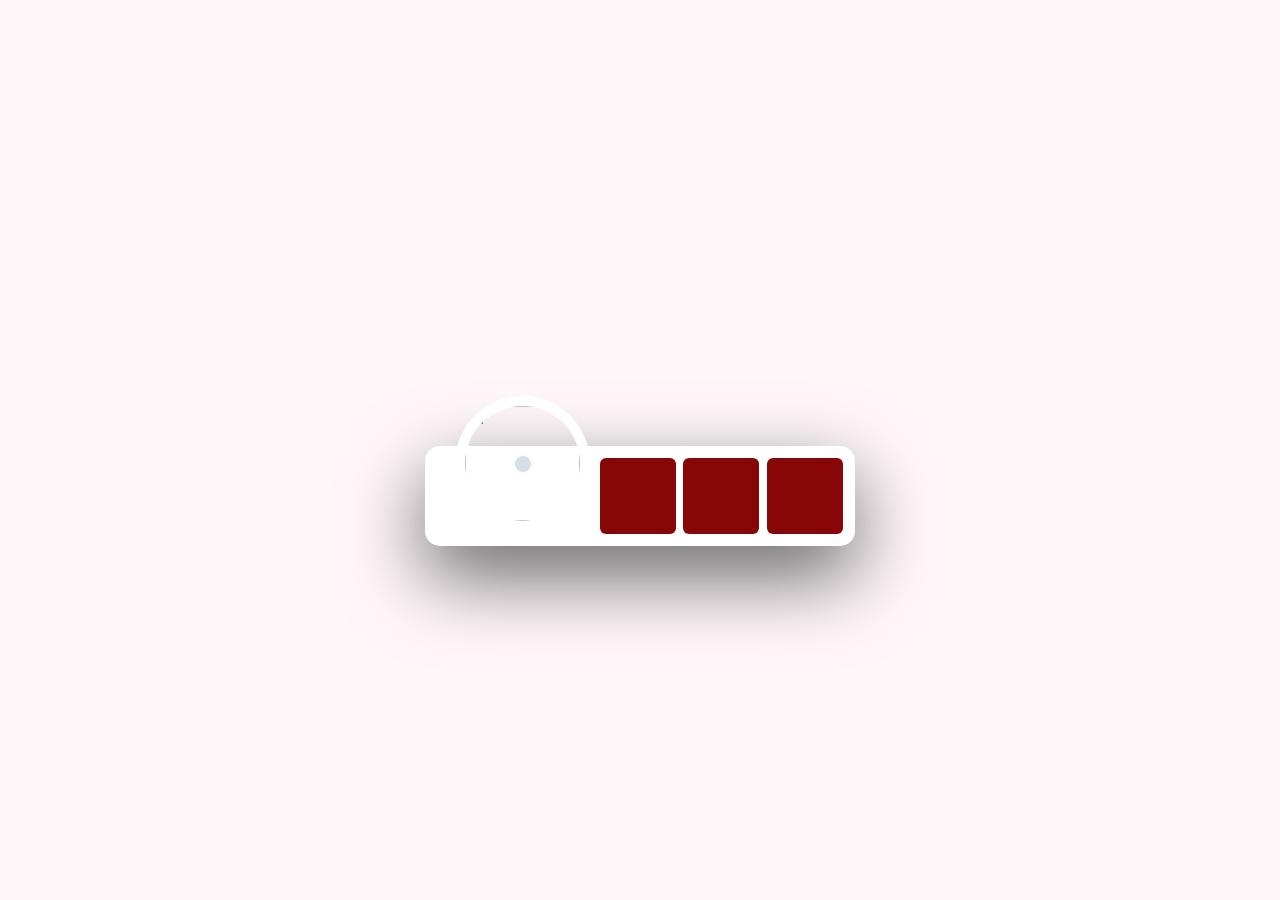
==== nostalgie.html @ 0d8db671 "first commit" ====
<!DOCTYPE html>
<html lang="en">
<head>
    <meta charset="UTF-8">
    <meta name="viewport" content="width=device-width, initial-scale=1.0">
    <title>Votre Titre</title>
    <!-- Lien vers votre fichier CSS -->
    <link rel="stylesheet" href="style.css">
    <!-- Lien vers jQuery -->
    <script src="https://code.jquery.com/jquery-3.6.0.min.js"></script>
</head>
<body>
<div id="app-cover">
  <div id="bg-artwork"></div>
  <div id="bg-layer"></div>
  <div id="player">
    <div id="player-track">
      <div id="album-name"></div>
      <div id="track-name"></div>
      <div id="track-time">
        <div id="current-time"></div>
        <div id="track-length"></div>
      </div>
      <div id="s-area">
        <div id="ins-time"></div>
        <div id="s-hover"></div>
        <div id="seek-bar"></div>
      </div>
    </div>
    <div id="player-content">
      <div id="album-art">
        <img src="C:\laragon\www\iness\cousine\mobali.jpg" class="active" id="_1">
        <img src="https://raw.githubusercontent.com/himalayasingh/music-player-1/master/img/_2.jpg" id="_2">
        <img src="https://raw.githubusercontent.com/himalayasingh/music-player-1/master/img/_3.jpg" id="_3">
        <img src="https://raw.githubusercontent.com/himalayasingh/music-player-1/master/img/_4.jpg" id="_4">
        <img src="https://raw.githubusercontent.com/himalayasingh/music-player-1/master/img/_5.jpg" id="_5">
        <div id="buffer-box">Buffering ...</div>
      </div>
      <div id="player-controls">
        <div class="control">
          <div class="button" id="play-previous">
            <i class="fas fa-backward"></i>
          </div>
        </div>
        <div class="control">
          <div class="button" id="play-pause-button">
            <i class="fas fa-play"></i>
          </div>
        </div>
        <div class="control">
          <div class="button" id="play-next">
            <i class="fas fa-forward"></i>
          </div>
        </div>
      </div>
    </div>
  </div>
</div>

<!-- Lien vers le fichier JavaScript -->
<script src="script.js"></script>
</body>
</html>
---- style.css ----
*:focus {
	outline: none;
  }
  
  body {
	font-family: Helvetica, Arial;
	margin: 0;
	background-color: #ffeff5;
  }
  
  #app-cover {
	position: absolute;
	top: 50%;
	right: 0;
	left: 0;
	width: 430px;
	height: 100px;
	margin: -4px auto;
  }
  
  #bg-artwork {
	position: fixed;
	top: -30px;
	right: -30px;
	bottom: -30px;
	left: -30px;
	background-image: url("https://raw.githubusercontent.com/himalayasingh/music-player-1/master/img/_1.jpg");
	background-repeat: no-repeat;
	background-size: cover;
	background-position: 50%;
	filter: blur(40px);
	-webkit-filter: blur(40px);
	z-index: 1;
  }
  
  #bg-layer {
	position: fixed;
	top: 0;
	right: 0;
	bottom: 0;
	left: 0;
	background-color: #fff;
	opacity: 0.51;
	z-index: 2;
  }
  
  #player {
	position: relative;
	height: 100%;
	z-index: 3;
  }
  
  #player-track {
	position: absolute;
	top: 0;
	right: 15px;
	left: 15px;
	padding: 13px 22px 10px 184px;
	background-color: #fff7f7;
	border-radius: 15px 15px 0 0;
	transition: 0.3s ease top;
	z-index: 1;
  }
  
  #player-track.active {
	top: -92px;
  }
  
  #album-name {
	color: #54576f;
	font-size: 17px;
	font-weight: bold;
  }
  
  #track-name {
	color: #acaebd;
	font-size: 13px;
	margin: 2px 0 13px 0;
  }
  
  #track-time {
	height: 12px;
	margin-bottom: 3px;
	overflow: hidden;
  }
  
  #current-time {
	float: left;
  }
  
  #track-length {
	float: right;
  }
  
  #current-time,
  #track-length {
	color: transparent;
	font-size: 11px;
	background-color: #ffe8ee;
	border-radius: 10px;
	transition: 0.3s ease all;
  }
  
  #track-time.active #current-time,
  #track-time.active #track-length {
	color: #f86d92;
	background-color: transparent;
  }
  
  #s-area,
  #seek-bar {
	position: relative;
	height: 4px;
	border-radius: 4px;
  }
  
  #s-area {
	background-color: #ffe8ee;
	cursor: pointer;
  }
  
  #ins-time {
	position: absolute;
	top: -29px;
	color: #fff;
	font-size: 12px;
	white-space: pre;
	padding: 5px 6px;
	border-radius: 4px;
	display: none;
  }
  
  #s-hover {
	position: absolute;
	top: 0;
	bottom: 0;
	left: 0;
	opacity: 0.2;
	z-index: 2;
  }
  
  #ins-time,
  #s-hover {
	background-color: #3b3d50;
  }
  
  #seek-bar {
	content: "";
	position: absolute;
	top: 0;
	bottom: 0;
	left: 0;
	width: 0;
	background-color: #fd6d94;
	transition: 0.2s ease width;
	z-index: 1;
  }
  
  #player-content {
	position: relative;
	height: 100%;
	background-color: #fff;
	box-shadow: 0 30px 80px #656565;
	border-radius: 15px;
	z-index: 2;
  }
  
  #album-art {
	position: absolute;
	top: -40px;
	width: 115px;
	height: 115px;
	margin-left: 40px;
	transform: rotateZ(0);
	transition: 0.3s ease all;
	box-shadow: 0 0 0 10px #fff;
	border-radius: 50%;
	overflow: hidden;
  }
  
  #album-art.active {
	top: -60px;
	box-shadow: 0 0 0 4px #fff7f7, 0 30px 50px -15px #afb7c1;
  }
  
  #album-art:before {
	content: "";
	position: absolute;
	top: 50%;
	right: 0;
	left: 0;
	width: 20px;
	height: 20px;
	margin: -10px auto 0 auto;
	background-color: #d6dee7;
	border-radius: 50%;
	box-shadow: inset 0 0 0 2px #fff;
	z-index: 2;
  }
  
  #album-art img {
	display: block;
	position: absolute;
	top: 0;
	left: 0;
	width: 100%;
	height: 100%;
	opacity: 0;
	z-index: -1;
  }
  
  #album-art img.active {
	opacity: 1;
	z-index: 1;
  }
  
  #album-art.active img.active {
	z-index: 1;
	animation: rotateAlbumArt 3s linear 0s infinite forwards;
  }
  
  @keyframes rotateAlbumArt {
	0% {
	  transform: rotateZ(0);
	}
	100% {
	  transform: rotateZ(360deg);
	}
  }
  
  #buffer-box {
	position: absolute;
	top: 50%;
	right: 0;
	left: 0;
	height: 13px;
	color: #1f1f1f;
	font-size: 13px;
	font-family: Helvetica;
	text-align: center;
	font-weight: bold;
	line-height: 1;
	padding: 6px;
	margin: -12px auto 0 auto;
	background-color: rgba(255, 255, 255, 0.19);
	opacity: 0;
	z-index: 2;
  }
  
  #album-art img,
  #buffer-box {
	transition: 0.1s linear all;
  }
  
  #album-art.buffering img {
	opacity: 0.25;
  }
  
  #album-art.buffering img.active {
	opacity: 0.8;
	filter: blur(2px);
	-webkit-filter: blur(2px);
  }
  
  #album-art.buffering #buffer-box {
	opacity: 1;
  }
  
  #player-controls {
	width: 250px;
	height: 100%;
	margin: 0 5px 0 141px;
	float: right;
	overflow: hidden;
  }
  
  .control {
	width: 33.333%;
	float: left;
	padding: 12px 0;
  }
  
  .button {
	width: 26px;
	height: 26px;
	padding: 25px;
	background-color: #870606;
	border-radius: 6px;
	cursor: pointer;
  }
  
  .button i {
	display: block;
	color: #0a4991;
	font-size: 26px;
	text-align: center;
	line-height: 1;
  }
  
  .button,
  .button i {
	transition: 0.2s ease all;
  }
  
  .button:hover {
	background-color: #d6d6de;
  }
  
  .button:hover i {
	color: #fff;
  }
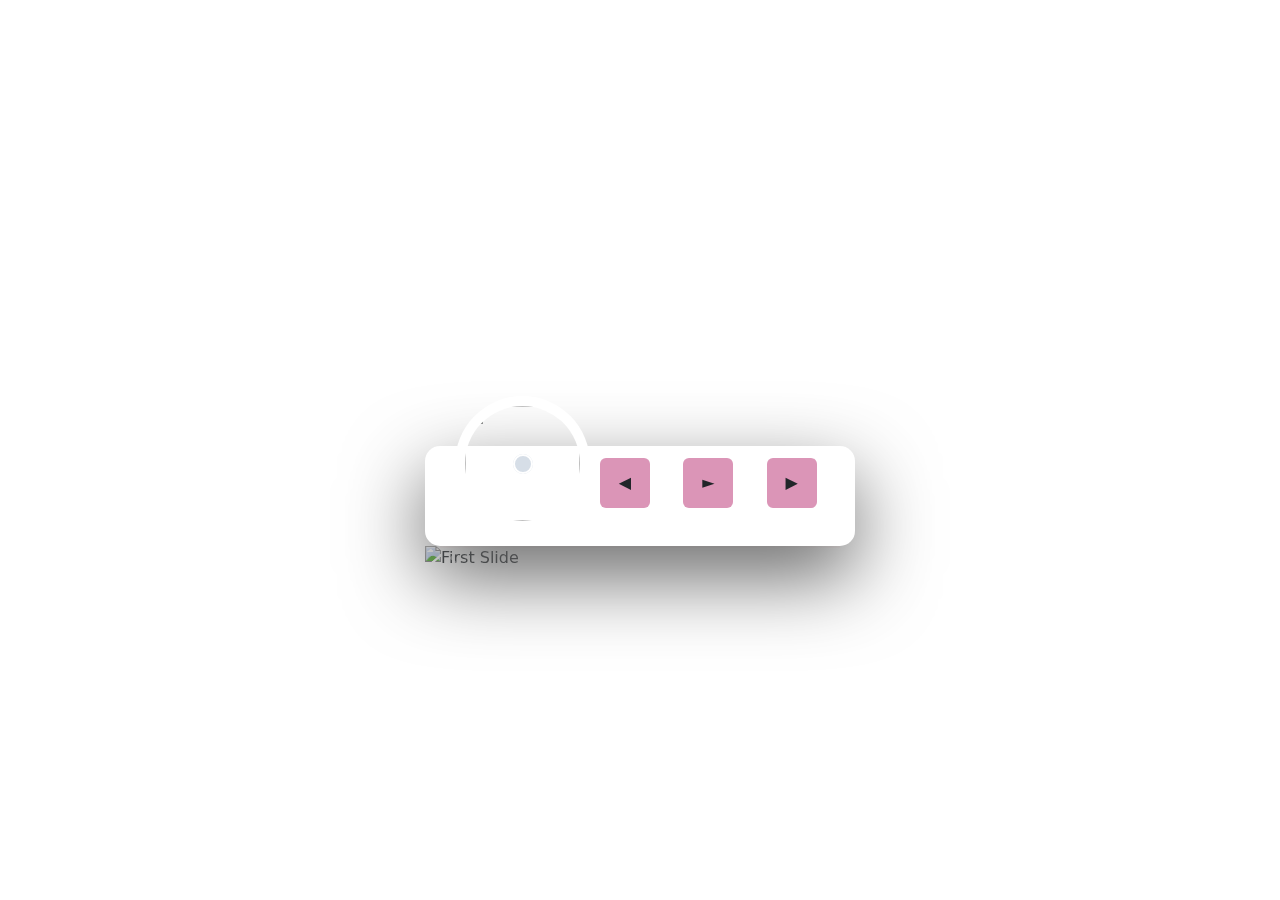
==== commit 4cf17fb7: "Sauvegarde des modifications locales de sao.jpg" ====
--- a/nostalgie.html
+++ b/nostalgie.html
@@ -5,8 +5,10 @@
     <meta name="viewport" content="width=device-width, initial-scale=1.0">
     <title>Votre Titre</title>
     <!-- Lien vers votre fichier CSS -->
-    <link rel="stylesheet" href="style.css">
-    <!-- Lien vers jQuery -->
+    <link rel="stylesheet" href="styles.css">
+    <!-- Inclusion de Bootstrap CSS -->
+    <link href="https://maxcdn.bootstrapcdn.com/bootstrap/5.3.0/css/bootstrap.min.css" rel="stylesheet">
+    <!-- Inclusion de jQuery -->
     <script src="https://code.jquery.com/jquery-3.6.0.min.js"></script>
 </head>
 <body>
@@ -29,35 +31,61 @@
     </div>
     <div id="player-content">
       <div id="album-art">
-        <img src="C:\laragon\www\iness\cousine\mobali.jpg" class="active" id="_1">
-        <img src="https://raw.githubusercontent.com/himalayasingh/music-player-1/master/img/_2.jpg" id="_2">
-        <img src="https://raw.githubusercontent.com/himalayasingh/music-player-1/master/img/_3.jpg" id="_3">
-        <img src="https://raw.githubusercontent.com/himalayasingh/music-player-1/master/img/_4.jpg" id="_4">
-        <img src="https://raw.githubusercontent.com/himalayasingh/music-player-1/master/img/_5.jpg" id="_5">
+        <img src="https://raw.githubusercontent.com/inesssfd/Cousine-/main/mobali.jpg?token=GHSAT0AAAAAACSZVBXKG6SUP5WUZM4HPFTKZSTJ7HA" class="active" id="_1">
+        <img src="https://raw.githubusercontent.com/inesssfd/Cousine-/main/Wii_Sports_logo.svg.png" id="_2">
+        <img src="https://raw.githubusercontent.com/inesssfd/Cousine-/main/pnl.jpg" id="_3">
+        <img src="https://raw.githubusercontent.com/inesssfd/Cousine-/main/lartiste.jpg" id="_4">
+        <img src="https://raw.githubusercontent.com/inesssfd/Cousine-/main/sao.jpg" id="_5">
         <div id="buffer-box">Buffering ...</div>
       </div>
       <div id="player-controls">
         <div class="control">
           <div class="button" id="play-previous">
-            <i class="fas fa-backward"></i>
+            &#9664; <!-- Icône de flèche vers la gauche -->
           </div>
         </div>
         <div class="control">
           <div class="button" id="play-pause-button">
-            <i class="fas fa-play"></i>
+            &#9658; <!-- Icône de lecture -->
           </div>
         </div>
         <div class="control">
           <div class="button" id="play-next">
-            <i class="fas fa-forward"></i>
+            &#9654; <!-- Icône de flèche vers la droite -->
           </div>
         </div>
       </div>
     </div>
+    <div id="myCarousel" class="carousel slide" data-bs-ride="carousel">
+      <div class="carousel-indicators">
+        <button type="button" data-bs-target="#myCarousel" data-bs-slide-to="0" class="active" aria-current="true" aria-label="Slide 1"></button>
+        <button type="button" data-bs-target="#myCarousel" data-bs-slide-to="1" aria-label="Slide 2"></button>
+        <button type="button" data-bs-target="#myCarousel" data-bs-slide-to="2" aria-label="Slide 3"></button>
+      </div>
+      <div class="carousel-inner">
+        <div class="carousel-item active">
+          <img src="https://via.placeholder.com/800x400?text=First+Slide" class="d-block w-100" alt="First Slide">
+        </div>
+        <div class="carousel-item">
+          <img src="https://via.placeholder.com/800x400?text=Second+Slide" class="d-block w-100" alt="Second Slide">
+        </div>
+        <div class="carousel-item">
+          <img src="https://via.placeholder.com/800x400?text=Third+Slide" class="d-block w-100" alt="Third Slide">
+        </div>
+      </div>
+      <button class="carousel-control-prev" type="button" data-bs-target="#myCarousel" data-bs-slide="prev">
+        <span class="carousel-control-prev-icon" aria-hidden="true"></span>
+        <span class="visually-hidden">Previous</span>
+      </button>
+      <button class="carousel-control-next" type="button" data-bs-target="#myCarousel" data-bs-slide="next">
+        <span class="carousel-control-next-icon" aria-hidden="true"></span>
+        <span class="visually-hidden">Next</span>
+      </button>
+    </div>
   </div>
 </div>
-
 <!-- Lien vers le fichier JavaScript -->
 <script src="script.js"></script>
+<script src="https://maxcdn.bootstrapcdn.com/bootstrap/5.3.0/js/bootstrap.bundle.min.js"></script>
 </body>
 </html>
--- a/styles.css
+++ b/styles.css
@@ -0,0 +1,298 @@
+*:focus {
+	outline: none;
+  }
+  
+  body {
+	font-family: Helvetica, Arial;
+	margin: 0;
+	background-color: #ffeff5;
+  }
+  
+  #app-cover {
+	position: absolute;
+	top: 50%;
+	right: 0;
+	left: 0;
+	width: 430px;
+	height: 100px;
+	margin: -4px auto;
+  }
+  
+  #bg-artwork {
+	position: fixed;
+	top: -30px;
+	right: -30px;
+	bottom: -30px;
+	left: -30px;
+	background-image: url("https://raw.githubusercontent.com/himalayasingh/music-player-1/master/img/_1.jpg");
+	background-repeat: no-repeat;
+	background-size: cover;
+	background-position: 50%;
+	filter: blur(40px);
+	-webkit-filter: blur(40px);
+	z-index: 1;
+  }
+  
+  #bg-layer {
+	position: fixed;
+	top: 0;
+	right: 0;
+	bottom: 0;
+	left: 0;
+	background-color: #fff;
+	opacity: 0.51;
+	z-index: 2;
+  }
+  
+  #player {
+	position: relative;
+	height: 100%;
+	z-index: 3;
+  }
+  
+  #player-track {
+	position: absolute;
+	top: 0;
+	right: 15px;
+	left: 15px;
+	padding: 13px 22px 10px 184px;
+	background-color: #fff7f7;
+	border-radius: 15px 15px 0 0;
+	transition: 0.3s ease top;
+	z-index: 1;
+  }
+  
+  #player-track.active {
+	top: -92px;
+  }
+  
+  #album-name {
+	color: #54576f;
+	font-size: 17px;
+	font-weight: bold;
+  }
+  
+  #track-name {
+	color: #acaebd;
+	font-size: 13px;
+	margin: 2px 0 13px 0;
+  }
+  
+  #track-time {
+	height: 12px;
+	margin-bottom: 3px;
+	overflow: hidden;
+  }
+  
+  #current-time {
+	float: left;
+  }
+  
+  #track-length {
+	float: right;
+  }
+  
+  #current-time,
+  #track-length {
+	color: transparent;
+	font-size: 11px;
+	background-color: #ffe8ee;
+	border-radius: 10px;
+	transition: 0.3s ease all;
+  }
+  
+  #track-time.active #current-time,
+  #track-time.active #track-length {
+	color: #f86d92;
+	background-color: transparent;
+  }
+  
+  #s-area,
+  #seek-bar {
+	position: relative;
+	height: 4px;
+	border-radius: 4px;
+  }
+  
+  #s-area {
+	background-color: #ffe8ee;
+	cursor: pointer;
+  }
+  
+  #ins-time {
+	position: absolute;
+	top: -29px;
+	color: #fff;
+	font-size: 12px;
+	white-space: pre;
+	padding: 5px 6px;
+	border-radius: 4px;
+	display: none;
+  }
+  
+  #s-hover {
+	position: absolute;
+	top: 0;
+	bottom: 0;
+	left: 0;
+	opacity: 0.2;
+	z-index: 2;
+  }
+  
+  #ins-time,
+  #s-hover {
+	background-color: #3b3d50;
+  }
+  
+  #seek-bar {
+	content: "";
+	position: absolute;
+	top: 0;
+	bottom: 0;
+	left: 0;
+	width: 0;
+	background-color: #fd6d94;
+	transition: 0.2s ease width;
+	z-index: 1;
+  }
+  
+  #player-content {
+	position: relative;
+	height: 100%;
+	background-color: #fff;
+	box-shadow: 0 30px 80px #656565;
+	border-radius: 15px;
+	z-index: 2;
+  }
+  
+  #album-art {
+	position: absolute;
+	top: -40px;
+	width: 115px;
+	height: 115px;
+	margin-left: 40px;
+	transform: rotateZ(0);
+	transition: 0.3s ease all;
+	box-shadow: 0 0 0 10px #fff;
+	border-radius: 50%;
+	overflow: hidden;
+  }
+  
+  #album-art.active {
+	top: -60px;
+	box-shadow: 0 0 0 4px #fff7f7, 0 30px 50px -15px #afb7c1;
+  }
+  
+  #album-art:before {
+	content: "";
+	position: absolute;
+	top: 50%;
+	right: 0;
+	left: 0;
+	width: 20px;
+	height: 20px;
+	margin: -10px auto 0 auto;
+	background-color: #d6dee7;
+	border-radius: 50%;
+	box-shadow: inset 0 0 0 2px #fff;
+	z-index: 2;
+  }
+  
+  #album-art img {
+	display: block;
+	position: absolute;
+	top: 0;
+	left: 0;
+	width: 100%;
+	height: 100%;
+	opacity: 0;
+	z-index: -1;
+  }
+  
+  #album-art img.active {
+	opacity: 1;
+	z-index: 1;
+  }
+  
+  #album-art.active img.active {
+	z-index: 1;
+	animation: rotateAlbumArt 3s linear 0s infinite forwards;
+  }
+  
+  @keyframes rotateAlbumArt {
+	0% {
+	  transform: rotateZ(0);
+	}
+	100% {
+	  transform: rotateZ(360deg);
+	}
+  }
+  
+  #buffer-box {
+	position: absolute;
+	top: 50%;
+	right: 0;
+	left: 0;
+	height: 13px;
+	color: #1f1f1f;
+	font-size: 13px;
+	font-family: Helvetica;
+	text-align: center;
+	font-weight: bold;
+	line-height: 1;
+	padding: 6px;
+	margin: -12px auto 0 auto;
+	background-color: rgba(255, 255, 255, 0.19);
+	opacity: 0;
+	z-index: 2;
+  }
+  
+  #album-art img,
+  #buffer-box {
+	transition: 0.1s linear all;
+  }
+  
+  #album-art.buffering img {
+	opacity: 0.25;
+  }
+  
+  #album-art.buffering img.active {
+	opacity: 0.8;
+	filter: blur(2px);
+	-webkit-filter: blur(2px);
+  }
+  
+  #album-art.buffering #buffer-box {
+	opacity: 1;
+  }
+  
+  #player-controls {
+	width: 250px;
+	height: 100%;
+	margin: 0 5px 0 141px;
+	float: right;
+	overflow: hidden;
+  }
+  
+  .control {
+	width: 33.333%;
+	float: left;
+	padding: 12px 0;
+  }
+  
+  .button {
+    width: 26px;
+    height: 26px;
+    padding: 25px;
+    background-color: #db95b7;
+    border-radius: 6px;
+    cursor: pointer;
+    display: flex; /* Permet au contenu d'être centré verticalement */
+    justify-content: center; /* Centre le contenu horizontalement */
+    align-items: center; /* Centre le contenu verticalement */
+}
+
+.button i {
+    color: #4c698a;
+    font-size: 20px; /* Taille de l'icône */
+}